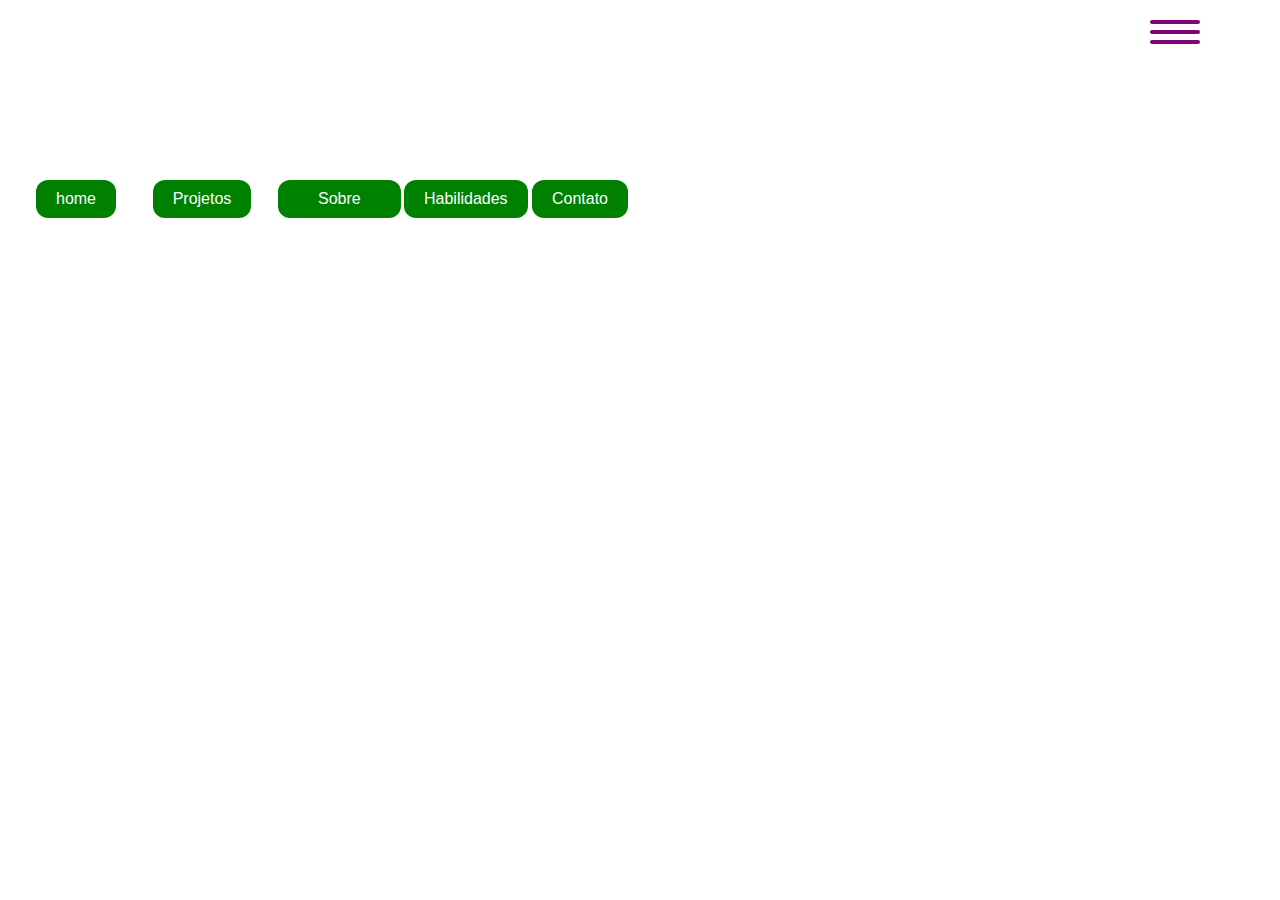
==== html/habilidades.html @ 883e150c "dia" ====
<!DOCTYPE html>
<html lang="en">
<head>
    <meta charset="UTF-8">
    <meta name="viewport" content="width=device-width, initial-scale=1.0">
    <title>Document</title>
</head>
<body>
    <iframe id ="botão" src="../html/manu.html" style="width: 100%; border: none;" onload="resizeIframe(this)"></iframe>
    <iframe id ="botão" src="../html/option.html" style="width: 100%; border: none;"></iframe>
</body>
</html>
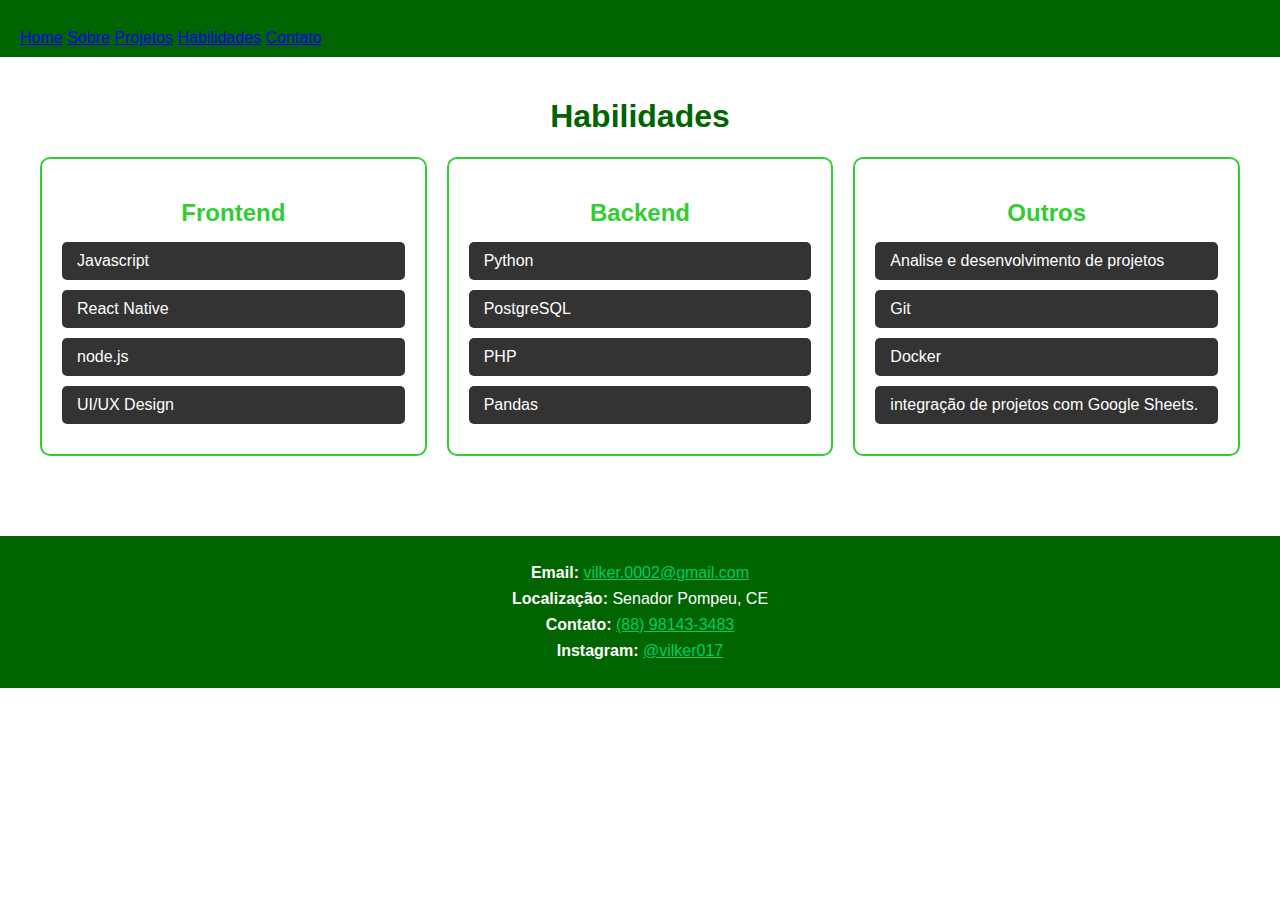
==== commit bf9d1fcd: "ultima atualização" ====
--- a/html/habilidades.html
+++ b/html/habilidades.html
@@ -1,12 +1,70 @@
 <!DOCTYPE html>
-<html lang="en">
+<html lang="pt-br">
 <head>
-    <meta charset="UTF-8">
-    <meta name="viewport" content="width=device-width, initial-scale=1.0">
-    <title>Document</title>
+  <meta charset="UTF-8">
+  <meta name="viewport" content="width=device-width, initial-scale=1.0">
+  <title>Habilidades</title>
+  <link rel="stylesheet" href="../css/habilidades.css">
+  <link rel="stylesheet" href="../css/projetos.css">
+  <link rel="stylesheet" href="../css/style.css">
+  
 </head>
 <body>
-    <iframe id ="botão" src="../html/manu.html" style="width: 100%; border: none;" onload="resizeIframe(this)"></iframe>
-    <iframe id ="botão" src="../html/option.html" style="width: 100%; border: none;"></iframe>
+  <!-- Menu superior -->
+  <header>
+    <div class="menu-hamburguer" onclick="toggleMenu()">☰</div>
+    <nav class="menu" id="menu">
+      <a href="../index.html">Home</a>
+      <a href="sobre.html">Sobre</a>
+      <a href="projetos.html">Projetos</a>
+      <a href="habilidades.html" class="active">Habilidades</a>
+      <a href="contato.html">Contato</a>
+    </nav>
+  </header>
+
+  <!-- Conteúdo principal -->
+  <main>
+    <h1>Habilidades</h1>
+    <div class="habilidades-container">
+      <!-- Categoria Frontend -->
+      <div class="habilidades-categoria">
+        <h2>Frontend</h2>
+        <div class="habilidade" data-descricao="Linguagem para tipagem estática de JavaScript.">Javascript</div>
+        <div class="habilidade" data-descricao="Biblioteca para desenvolvimento de interfaces.">React Native</div>
+        <div class="habilidade" data-descricao="Framework React focado em produção e otimização.">node.js</div>
+        <div class="habilidade" data-descricao="Ferramentas de design como Adobe CC.">UI/UX Design</div>
+      </div>
+
+      <!-- Categoria Backend -->
+      <div class="habilidades-categoria">
+        <h2>Backend</h2>
+        <div class="habilidade" data-descricao="O Python é usado para análise de dados, automação, aprendizado de máquina e outras tarefas no lado do servidor">Python</div>
+        <div class="habilidade" data-descricao="Em um aplicativo da Web, o PostgreSQL normalmente seria usado para armazenar dados do usuário, dados do aplicativo e outras informações estruturadas no lado do servidor, com o back-end (por exemplo, um aplicativo baseado em Python) interagindo com o banco de dados.">PostgreSQL</div>
+        <div class="habilidade" data-descricao="PHP é uma linguagem amplamente usada para desenvolvimento web no backend, especialmente para construir sites dinâmicos e sistemas de gerenciamento de conteúdo (CMS).">PHP</div>
+        <div class="habilidade" data-descricao="Linguagem para análise de dados.">Pandas</div>
+      </div>
+
+      <!-- Categoria Outros -->
+      <div class="habilidades-categoria">
+        <h2>Outros</h2>
+        <div class="habilidade" data-descricao="é o processo de planejar, implementar e entregar soluções eficientes, atendendo às necessidades do projeto. ">Analise e desenvolvimento de projetos</div>
+        <div class="habilidade" data-descricao="Sistema de controle de versão amplamente usado.">Git</div>
+        <div class="habilidade" data-descricao="Plataforma para containerização de aplicações.">Docker</div>
+        <div class="habilidade" data-descricao="Integração de Projetos com Google Sheets é a conexão de dados entre um projeto e o Google Sheets, permitindo atualizar, importar ou exportar informações automaticamente.">integração de projetos com Google Sheets.</div>
+      </div>
+    </div>
+  </main>
+
+  <!-- Rodapé -->
+  <footer>
+    <div class="footer-content">
+        <p><strong>Email:</strong> <a href="mailto:vilker.0002@gmail.com">vilker.0002@gmail.com</a></p>
+        <p><strong>Localização:</strong> Senador Pompeu, CE</p>
+        <p><strong>Contato:</strong> <a href="tel:+5588981433483">(88) 98143-3483</a></p>
+        <p><strong>Instagram:</strong> <a href="https://instagram.com/vilker017" target="_blank">@vilker017</a></p>
+    </div>
+</footer>
+
+  <script src="../js/scripts.js"></script>
 </body>
-</html>+</html>
--- a/css/habilidades.css
+++ b/css/habilidades.css
@@ -0,0 +1,62 @@
+/* Container de habilidades */
+.habilidade {
+  text-align: left;
+}
+.habilidades-container {
+    display: grid;
+    grid-template-columns: repeat(auto-fit, minmax(300px, 1fr));
+    gap: 20px;
+    margin: 20px;
+  }
+  
+  /* Categoria de habilidades */
+  .habilidades-categoria {
+    background-color: white;
+    border: 2px solid #32cd32;
+    border-radius: 10px;
+    padding: 20px;
+    text-align: center;
+    color: #fff;
+  }
+  
+  .habilidades-categoria h2 {
+    margin-bottom: 15px;
+    color: #32cd32;
+  }
+  
+  /* Bloco de habilidade */
+  .habilidade {
+    background-color: #333;
+    color: white;
+    margin: 10px auto;
+    padding: 10px 15px;
+    border-radius: 5px;
+    transition: all 0.3s ease;
+    cursor: pointer;
+  }
+  
+  .habilidade:hover {
+    background-color: #32cd32;
+    color: black;
+    transform: scale(1.1);
+  }
+  
+  /* Tooltip (descrição) */
+  .habilidade::after {
+    content: attr(data-descricao);
+    position: absolute;
+    background-color: white;
+    color: black;
+    padding: 5px 10px;
+    border-radius: 5px;
+    opacity: 0;
+    transform: translateY(10px);
+    transition: opacity 0.3s ease, transform 0.3s ease;
+    pointer-events: none;
+  }
+  
+  .habilidade:hover::after {
+    opacity: 1;
+    transform: translateY(0);
+  }
+/* Rodapé */
--- a/css/style.css
+++ b/css/style.css
@@ -0,0 +1,142 @@
+/* Reset básico */
+body, html {
+    margin: 0;
+    padding: 0;
+    font-family: Arial, sans-serif;
+}
+
+body {
+    background-color: #ffffff;
+    color: #006400; /* Verde escuro */
+}
+
+header {
+    background-color: #006400;
+    padding: 10px 20px;
+}
+
+.navbar {
+    display: flex;
+    justify-content: space-between;
+    align-items: center;
+    color: white;
+}
+
+.menu-icon {
+    cursor: pointer;
+    display: flex;
+    flex-direction: column;
+    gap: 5px;
+}
+
+.menu-icon .bar {
+    width: 25px;
+    height: 3px;
+    background-color: white;
+}
+
+.nav-links {
+    display: flex;
+    gap: 15px;
+}
+
+.nav-links a {
+    text-decoration: none;
+    color: white;
+    font-weight: bold;
+    transition: color 0.3s;
+}
+
+.nav-links a:hover {
+    color: #00cc66; /* Tom mais claro de verde */
+}
+
+main {
+    padding: 20px;
+    text-align: center;
+}
+/* Estilo geral das seções */
+/* Layout do grid para duas colunas */
+/* Estilo do grid e dos blocos */
+.grid-container {
+    display: grid;
+    grid-template-columns: repeat(auto-fit, minmax(300px, 1fr));
+    gap: 20px;
+    margin-top: 20px;
+}
+
+.bloco {
+    display: flex;
+    flex-direction: column;
+    text-align: justify;
+    background-color: #ffffff;
+    border: 1px solid #006400;
+    border-radius: 8px;
+    overflow: hidden;
+    transition: transform 0.3s, box-shadow 0.3s;
+    text-decoration: none;
+    color: #333333;
+}
+
+.bloco:hover {
+    transform: scale(1.05);
+    box-shadow: 0 4px 15px rgba(0, 100, 0, 0.2);
+}
+
+.bloco img {
+    width: 96%;
+    height: auto;
+    object-fit: cover;
+    max-width: 500px;
+    margin: 2%;
+    border-radius: 2%;
+}
+
+.bloco h3 {
+    margin: 15px 0 10px;
+    color: #006400;
+    margin-left: 5%;
+}
+
+.bloco p {
+    padding: 0 15px 15px;
+    margin: 0;
+}
+
+.bloco a {
+    text-decoration: none;
+    color: inherit;
+}
+
+
+section h2 {
+    color: #006400;
+    text-align: center;
+    margin-bottom: 20px;
+}
+/* Estilo do rodapé */
+footer {
+    background-color: #006400;
+    color: #ffffff;
+    padding: 20px 10px;
+    text-align: center;
+    margin-top: 40px;
+    font-size: 16px;
+}
+
+footer a {
+    color: #00cc66;
+    text-decoration: underline;
+}
+
+footer a:hover {
+    color: #ffffff;
+    text-decoration: none;
+}
+
+footer .footer-content p {
+    margin: 8px 0;
+}
+#fra {
+    margin-left: 2%;
+}
